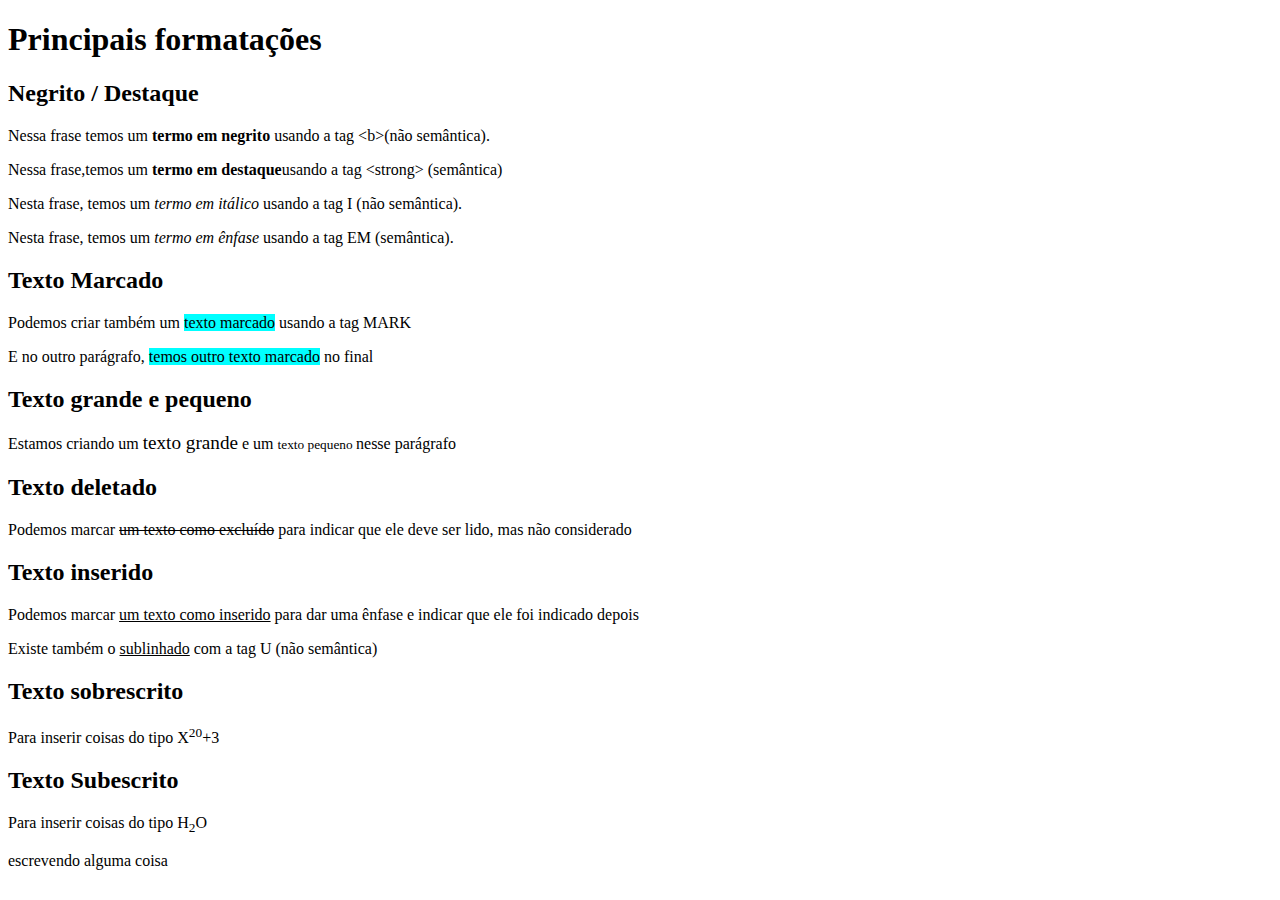
==== listas.html @ e79783a0 "Some lists" ====
<!DOCTYPE html>
<html lang="pt-br">
<head>
    <meta charset="UTF-8">
    <meta name="viewport" content="width=device-width, initial-scale=1.0">
    <title>formatação de textos</title>
    <link rel="shortcut icon" href="favicon.ico" type="image/x-icon">
    <style>
        mark {
            background-color: cyan;
        }
    </style>
</head>
<body>
    <h1>Principais formatações</h1>
    <h2>Negrito / Destaque</h2>
    <p>Nessa frase temos um <b>termo em negrito</b> usando a tag &lt;b&gt;(não semântica).</p>
    <p>Nessa frase,temos um <strong>termo em destaque</strong>usando a tag &lt;strong&gt; (semântica)</p>
    <p>Nesta frase, temos um <i>termo em itálico</i> usando a tag I (não semântica).</p>
    <p>Nesta frase, temos um <em>termo em ênfase </em>usando a tag EM (semântica).</p>
    <h2>Texto Marcado</h2>
    <p>Podemos criar também um <mark>texto marcado</mark> usando a tag MARK</p>
    <p>E no outro parágrafo, <mark>temos outro texto marcado</mark> no final</p>
    <h2>Texto grande e pequeno</h2>
    <p>Estamos criando um <big>texto grande</big> e um <small>texto pequeno </small>nesse parágrafo</p>
    <h2>Texto deletado</h2>
    <p>Podemos marcar <del>um texto como excluído</del> para indicar que ele deve ser lido, mas não considerado</p>
    <h2>Texto inserido</h2>
    <p>Podemos marcar <ins>um texto como inserido</ins> para dar uma ênfase e indicar que ele foi indicado depois</p>
    <p>Existe também o <u>sublinhado</u> com a tag U (não semântica) </p>
    <h2>Texto sobrescrito</h2>
    <p>Para inserir coisas do tipo X<sup>20</sup>+3</p>
    <h2>Texto Subescrito</h2>
    <p>Para inserir coisas do tipo H<sub>2</sub>O</p>
    <p>escrevendo alguma coisa </p>
</body>
</html>
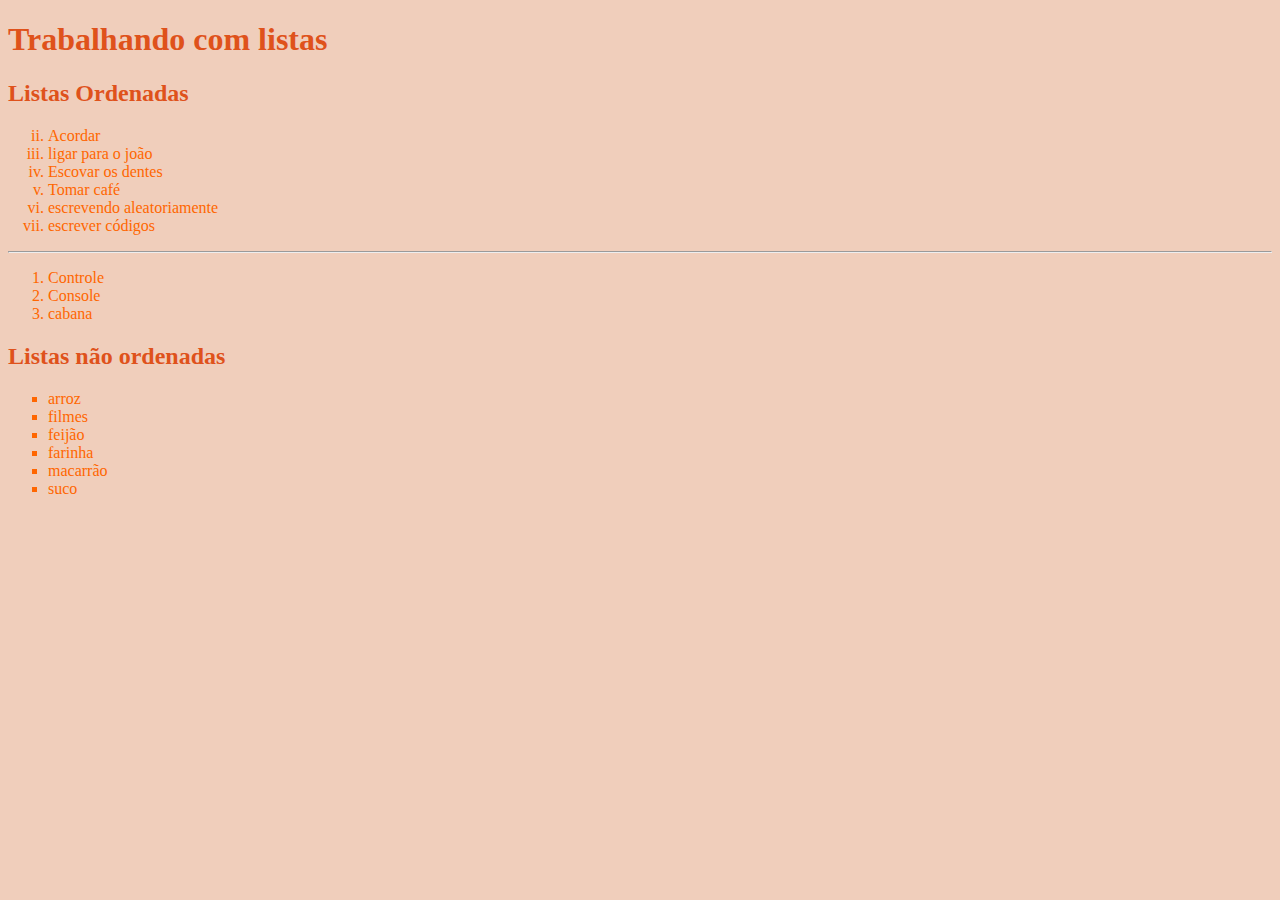
==== commit b69e2771: "HTML study lists" ====
--- a/listas.html
+++ b/listas.html
@@ -3,35 +3,50 @@
 <head>
     <meta charset="UTF-8">
     <meta name="viewport" content="width=device-width, initial-scale=1.0">
-    <title>formatação de textos</title>
+    <title>Listas</title>
     <link rel="shortcut icon" href="favicon.ico" type="image/x-icon">
     <style>
-        mark {
-            background-color: cyan;
+        ol{
+            color: rgb(255, 102, 0);
+        }
+        ul {
+            color: rgb(255, 102, 0);
+        }
+        body {
+            background-color: rgb(240, 206, 187);
+        }
+        h1 {
+            color: rgb(223, 82, 27);
+        }
+        h2 {
+            color: rgb(223, 82, 27);
         }
     </style>
 </head>
 <body>
-    <h1>Principais formatações</h1>
-    <h2>Negrito / Destaque</h2>
-    <p>Nessa frase temos um <b>termo em negrito</b> usando a tag &lt;b&gt;(não semântica).</p>
-    <p>Nessa frase,temos um <strong>termo em destaque</strong>usando a tag &lt;strong&gt; (semântica)</p>
-    <p>Nesta frase, temos um <i>termo em itálico</i> usando a tag I (não semântica).</p>
-    <p>Nesta frase, temos um <em>termo em ênfase </em>usando a tag EM (semântica).</p>
-    <h2>Texto Marcado</h2>
-    <p>Podemos criar também um <mark>texto marcado</mark> usando a tag MARK</p>
-    <p>E no outro parágrafo, <mark>temos outro texto marcado</mark> no final</p>
-    <h2>Texto grande e pequeno</h2>
-    <p>Estamos criando um <big>texto grande</big> e um <small>texto pequeno </small>nesse parágrafo</p>
-    <h2>Texto deletado</h2>
-    <p>Podemos marcar <del>um texto como excluído</del> para indicar que ele deve ser lido, mas não considerado</p>
-    <h2>Texto inserido</h2>
-    <p>Podemos marcar <ins>um texto como inserido</ins> para dar uma ênfase e indicar que ele foi indicado depois</p>
-    <p>Existe também o <u>sublinhado</u> com a tag U (não semântica) </p>
-    <h2>Texto sobrescrito</h2>
-    <p>Para inserir coisas do tipo X<sup>20</sup>+3</p>
-    <h2>Texto Subescrito</h2>
-    <p>Para inserir coisas do tipo H<sub>2</sub>O</p>
-    <p>escrevendo alguma coisa </p>
-</body>
+    <h1>Trabalhando com listas</h1>
+    <h2>Listas Ordenadas</h2>
+    <ol type="i" start="2">
+        <li>Acordar</li>
+        <li>ligar para o joão</li>
+        <li>Escovar os dentes</li>
+        <li>Tomar café</li>
+        <li> escrevendo aleatoriamente
+        <li>escrever códigos</li>
+    </ol>
+    <hr>
+    <ol >
+        <li>Controle</li>
+        <li>Console</li>
+        <li>cabana</li>
+    </ol>
+    <h2>Listas não ordenadas</h2>
+    <ul type="square">
+        <li>arroz</li>
+        <li>filmes</li>
+        <li>feijão</li>
+        <li>farinha</li>
+        <li>macarrão</li>
+        <li>suco</li>
+    </ul>
 </html>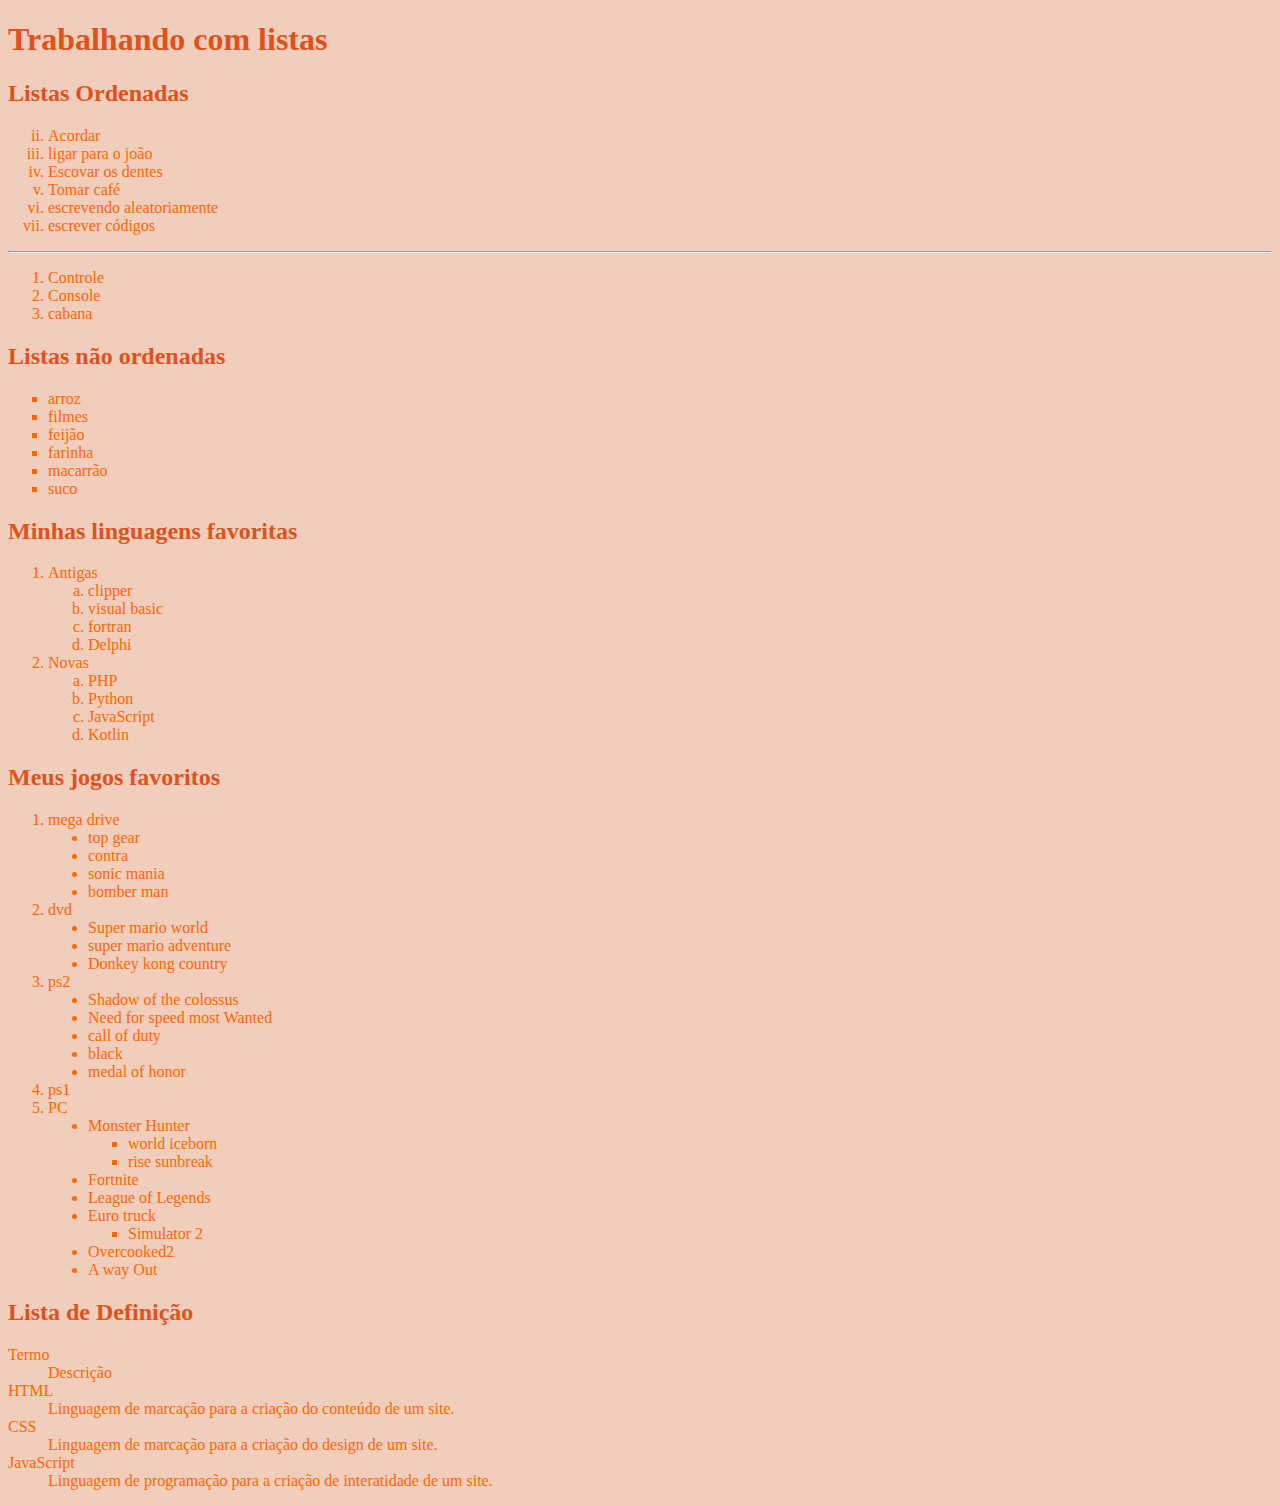
==== commit f731f4eb: "HTML list archive" ====
--- a/listas.html
+++ b/listas.html
@@ -6,6 +6,9 @@
     <title>Listas</title>
     <link rel="shortcut icon" href="favicon.ico" type="image/x-icon">
     <style>
+        dl {
+            color: rgb(255, 102, 0);
+        }
         ol{
             color: rgb(255, 102, 0);
         }
@@ -41,7 +44,7 @@
         <li>cabana</li>
     </ol>
     <h2>Listas não ordenadas</h2>
-    <ul type="square">
+    <ul type="square"> <!--disc, square and circle-->
         <li>arroz</li>
         <li>filmes</li>
         <li>feijão</li>
@@ -49,4 +52,74 @@
         <li>macarrão</li>
         <li>suco</li>
     </ul>
+    <h2>Minhas linguagens favoritas</h2>
+    <ol>
+        <li>Antigas</li>
+        <ol type="a">
+            <li>clipper</li>
+            <li>visual basic</li>
+            <li>fortran</li>
+            <li>Delphi</li>
+        </ol>
+        <li>Novas</li>
+        <ol type="a">
+            <li>PHP</li>
+            <li>Python</li>
+            <li>JavaScript</li>
+            <li>Kotlin</li>
+        </ol>
+    </ol>
+    <h2>Meus jogos favoritos</h2>
+    <ol>
+        <li>mega drive</li>
+        <ul type="disc">
+            <li>top gear</li>
+            <li>contra</li>
+            <li>sonic mania</li>
+            <li>bomber man</li>
+        </ul>
+        <li>dvd</li>
+        <ul type="disc">
+            <li>Super mario world</li>
+            <li>super mario adventure</li>
+            <li>Donkey kong country</li>
+        </ul >
+        <li>ps2</li>
+        <ul type="disc">
+            <li>Shadow of the colossus</li>
+            <li>Need for speed most Wanted</li>
+            <li>call of duty</li>
+            <li>black</li>
+            <li>medal of honor</li>
+        </ul>
+        <li>ps1</li>
+        <li>PC</li>
+        <ul type="disc">
+            <li>Monster Hunter</li>
+            <ul type="square">
+                <li>world iceborn</li>
+                <li>rise sunbreak</li>
+            </ul>
+            <li>Fortnite</li>
+            <li>League of Legends</li>
+            <li>Euro truck</li>
+            <ul type="square">
+                <li>Simulator 2</li>
+            </ul>
+            <li>Overcooked2</li>
+            <li>A way Out</li>
+        </u>
+    </ol>
+    <h2>Lista de Definição</h2>
+    <dl>
+        <dt>Termo</dt>
+        <dd>Descrição</dd>
+        <dt>HTML</dt>
+        <dd>Linguagem de marcação para a criação do conteúdo de um site.</dd>
+        <dt>CSS</dt>
+        <dd>Linguagem de marcação para a criação do design de um site.</dd>
+        <dt>JavaScript</dt>
+        <dd>Linguagem de programação para a criação de interatidade de um site.</dd>
+    </dl>
+</body>
 </html>